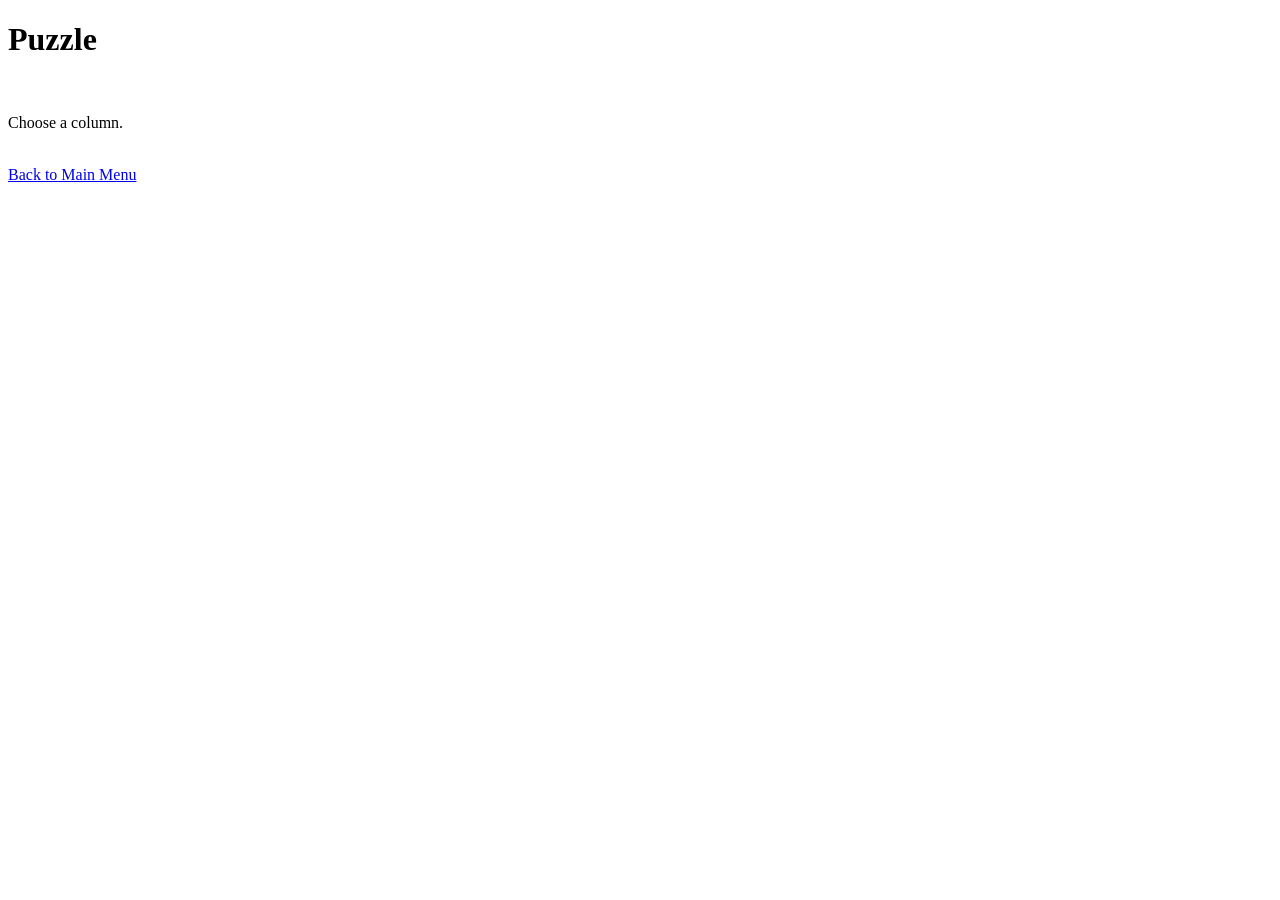
==== src/main/resources/static/puzzle.html @ 25a23380 "Initial Spring Boot project setup" ====
<!DOCTYPE html>
<html lang="en">
    <head>
        <meta charset="UTF-8">
        <title>Puzzle - Gravalign Online</title>
        <link rel="stylesheet" href="/css/styles.css">
    </head>
    <body>
        <h1>Puzzle</h1>
        <div class="board" id="board"></div>
        <br />
        <p id="move-status">Choose a column.</p>
        <br />
        <a href="/">Back to Main Menu</a>

        <script src="/js/puzzle.js"></script>
    </body>
</html>
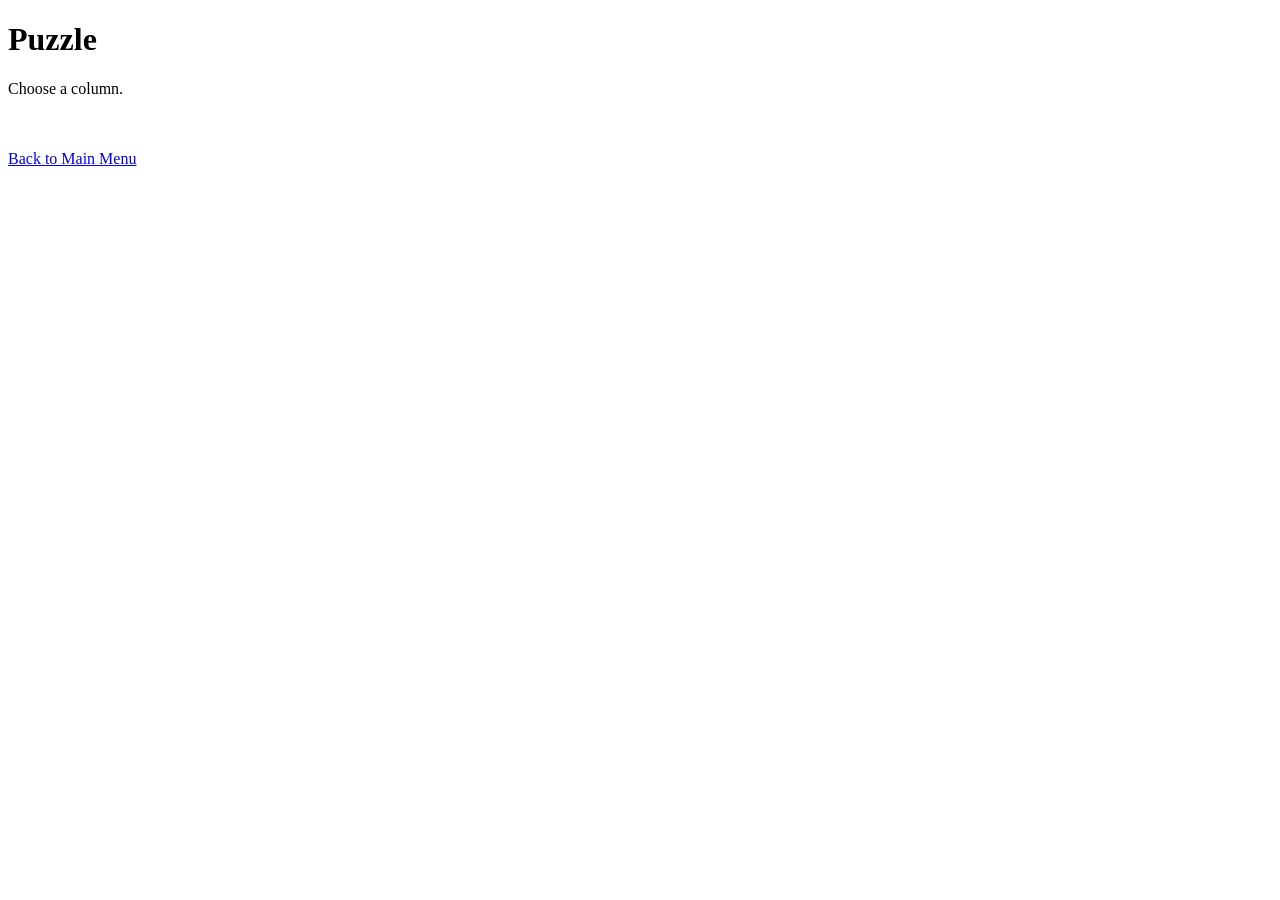
==== commit 60e88c50: "Updated puzzle attempt UI behavior" ====
--- a/src/main/resources/static/puzzle.html
+++ b/src/main/resources/static/puzzle.html
@@ -8,8 +8,10 @@
     <body>
         <h1>Puzzle</h1>
         <div class="board" id="board"></div>
+        <p id="move-status">Choose a column.</p>
+        <button id="try-again-button" type="button" hidden>Try Again</button>
+        <button id="next-puzzle-button" type="button" hidden>Next Puzzle</button>
         <br />
-        <p id="move-status">Choose a column.</p>
         <br />
         <a href="/">Back to Main Menu</a>
 
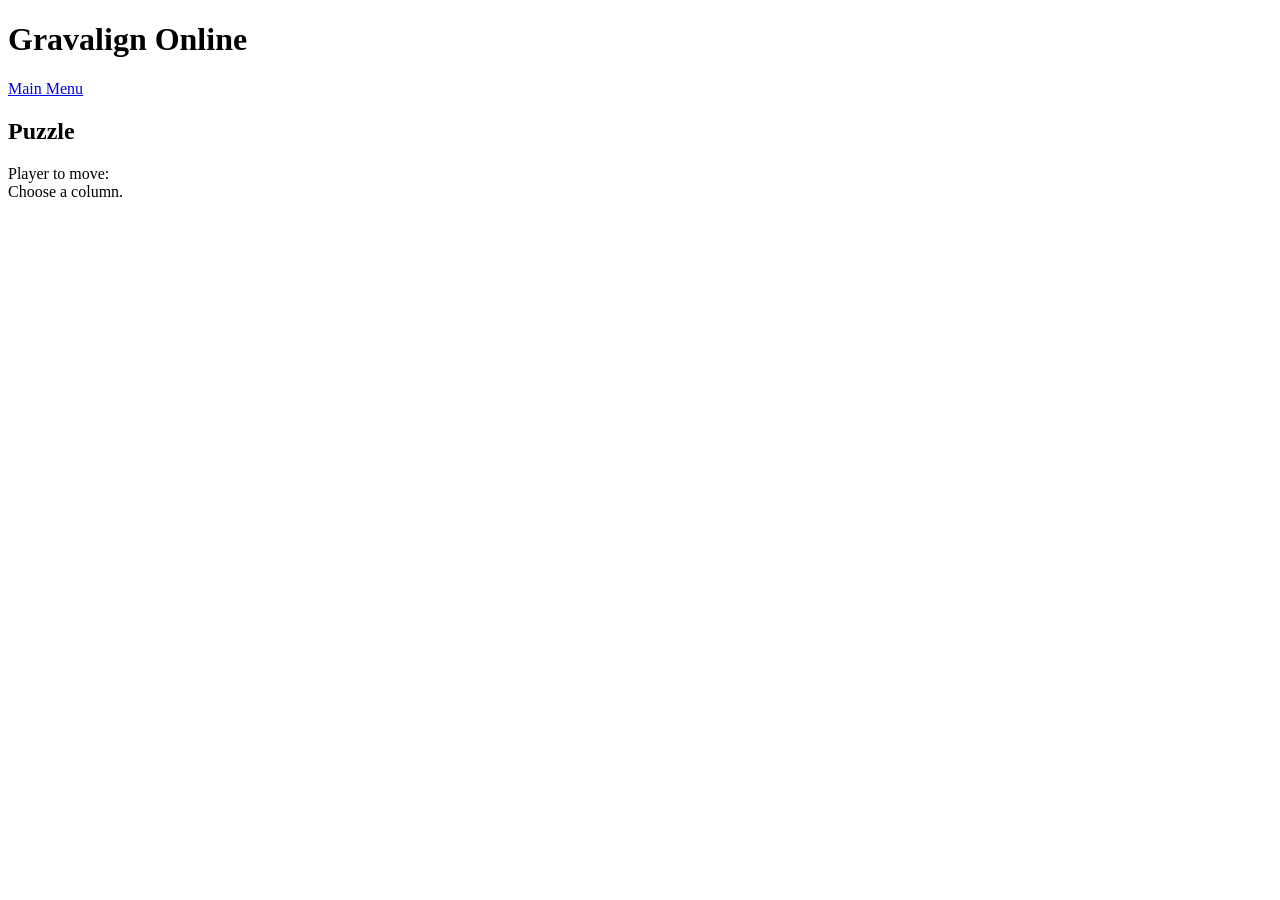
==== commit 5992ee6f: "Polished the UI for both pages" ====
--- a/src/main/resources/static/puzzle.html
+++ b/src/main/resources/static/puzzle.html
@@ -6,15 +6,34 @@
         <link rel="stylesheet" href="/css/styles.css">
     </head>
     <body>
-        <h1>Puzzle</h1>
-        <div class="board" id="board"></div>
-        <p id="move-status">Choose a column.</p>
-        <button id="try-again-button" type="button" hidden>Try Again</button>
-        <button id="next-puzzle-button" type="button" hidden>Next Puzzle</button>
-        <br />
-        <br />
-        <a href="/">Back to Main Menu</a>
+        <header>
+            <h1>Gravalign Online</h1>
+            <a href="/">Main Menu</a>
+        </header>
 
+        <main>
+            <section>
+                <h2>Puzzle</h2>
+
+                <div class="board-area">
+                    <div id="board" class="board"></div>
+                </div>
+
+                <div id="player-to-move">
+                    <span>Player to move:</span>
+                    <span class="piece-marker player-one"></span>
+                </div>
+
+                <div id="move-status">Choose a column.</div>
+
+                <div id="puzzle-actions">
+                    <button id="try-again-button" type="button" hidden>Try Again</button>
+                    <button id="next-puzzle-button" type="button" hidden>Next Puzzle</button>
+                </div>
+            </section>
+        </main>
+
+        <script src="/js/board-renderer.js"></script>
         <script src="/js/puzzle.js"></script>
     </body>
 </html>
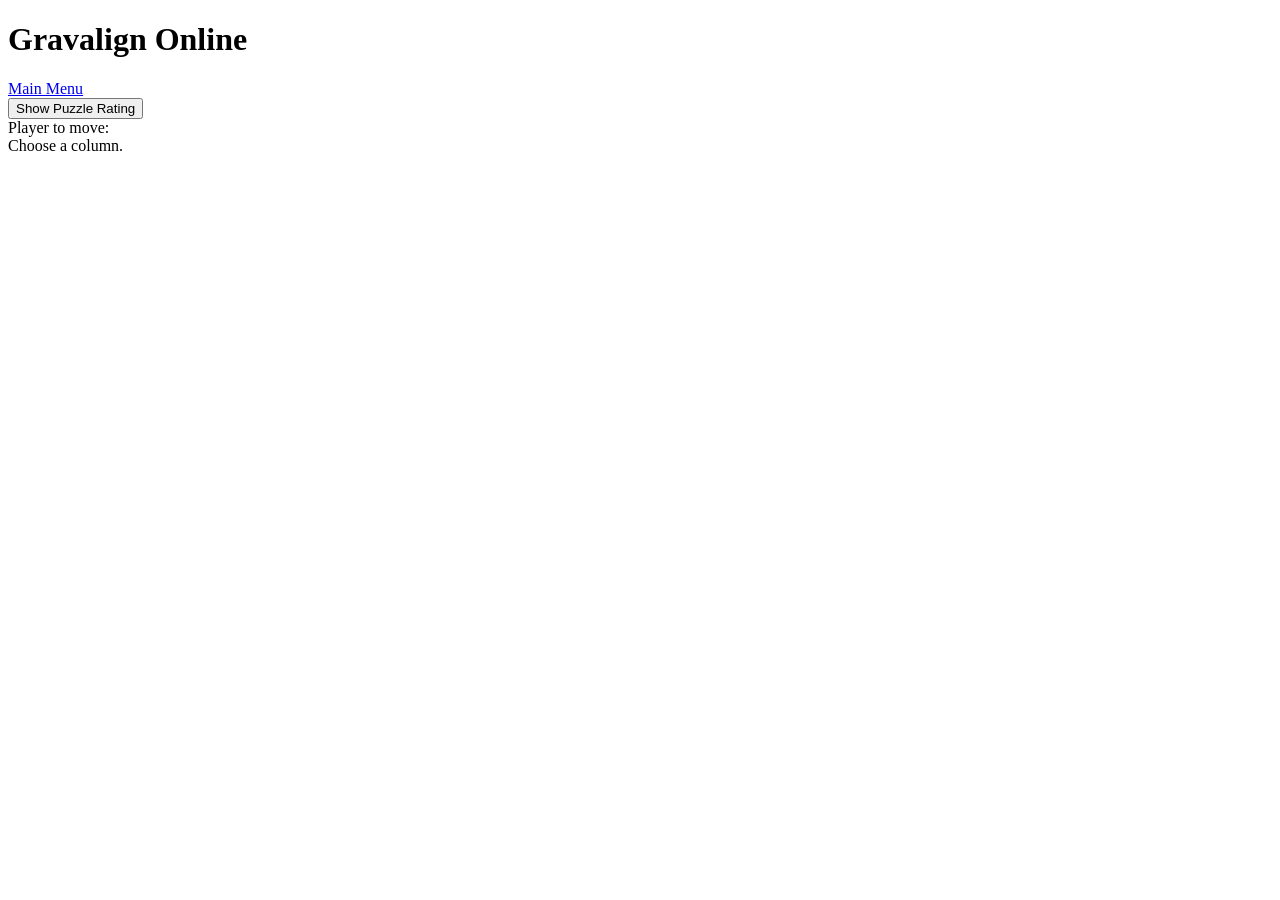
==== commit d5981426: "Implemented elo rating system and related front end display" ====
--- a/src/main/resources/static/puzzle.html
+++ b/src/main/resources/static/puzzle.html
@@ -13,22 +13,31 @@
 
         <main>
             <section>
-                <h2>Puzzle</h2>
+                <div class="puzzle-layout">
+                    <div id="puzzle-rating-panel" class="rating-panel">
+                        <button id="show-puzzle-rating-button" type="button">Show Puzzle Rating</button>
+                        <span id="puzzle-rating-display" hidden></span>
+                    </div>
 
-                <div class="board-area">
-                    <div id="board" class="board"></div>
-                </div>
+                    <div class="board-area">
+                        <div id="board" class="board"></div>
+                    </div>
 
-                <div id="player-to-move">
-                    <span>Player to move:</span>
-                    <span class="piece-marker player-one"></span>
-                </div>
+                    <div class="below-board-row">
+                        <div id="player-rating-panel" class="rating-panel"></div>
 
-                <div id="move-status">Choose a column.</div>
+                        <div id="player-to-move">
+                            <span>Player to move:</span>
+                            <span class="piece-marker player-one"></span>
+                        </div>
+                    </div>
 
-                <div id="puzzle-actions">
-                    <button id="try-again-button" type="button" hidden>Try Again</button>
-                    <button id="next-puzzle-button" type="button" hidden>Next Puzzle</button>
+                    <div id="move-status">Choose a column.</div>
+
+                    <div id="puzzle-actions">
+                        <button id="try-again-button" type="button" hidden>Try Again</button>
+                        <button id="next-puzzle-button" type="button" hidden>Next Puzzle</button>
+                    </div>
                 </div>
             </section>
         </main>
